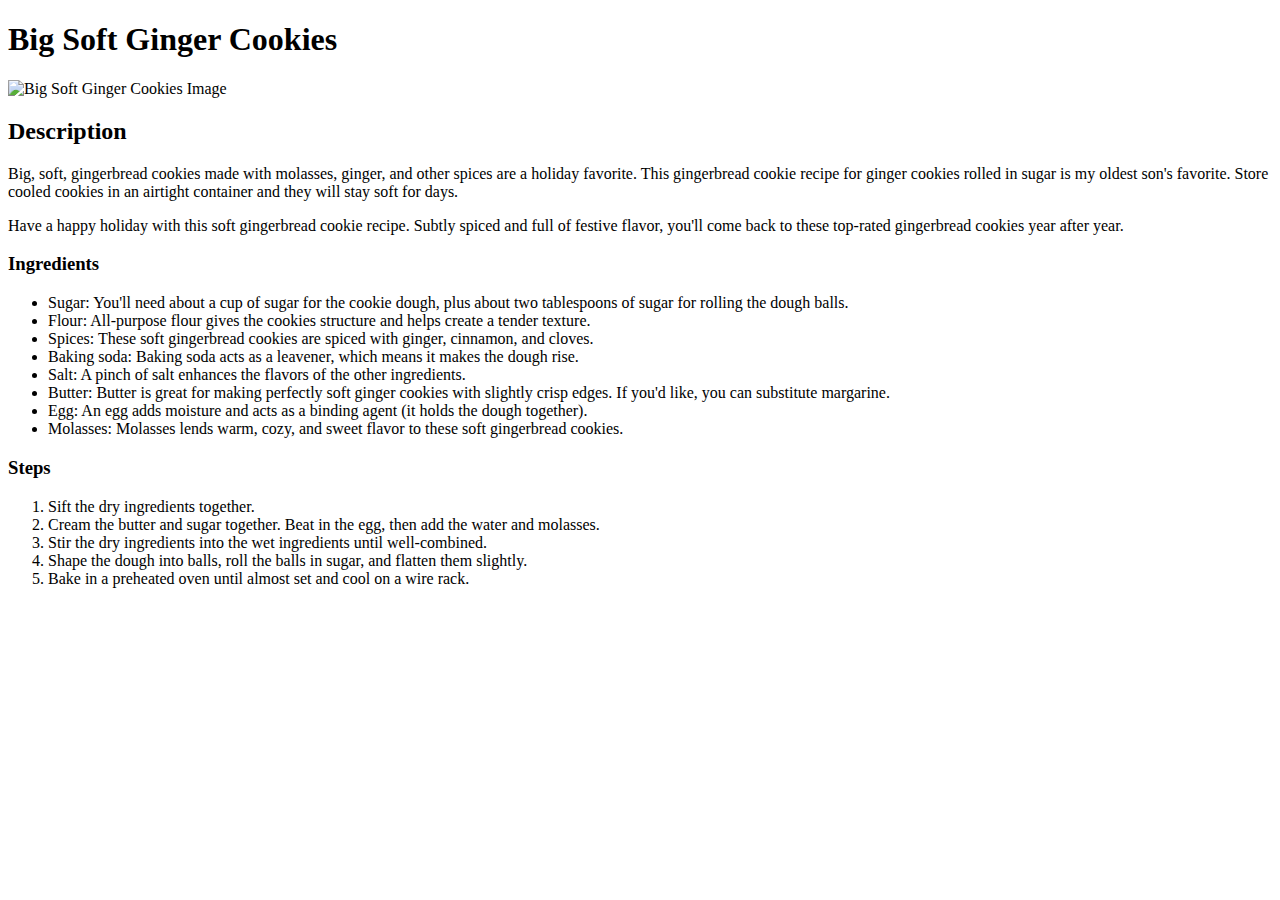
==== recipes/big-soft-ginger-cookies.html @ de0e38b6 "chore: Initialize project with basic structure" ====
<!DOCTYPE html>
<html lang="en">

<head>
    <meta charset="UTF-8">
    <meta name="viewport" content="width=device-width, initial-scale=1.0">
    <title>Recipes | Big Soft Ginger Cookies</title>
</head>

<body>
    <h1>Big Soft Ginger Cookies</h1>
    <img src="https://imagesvc.meredithcorp.io/v3/mm/image?url=https%3A%2F%2Fstatic.onecms.io%2Fwp-content%2Fuploads%2Fsites%2F43%2F2022%2F08%2F15%2F17165_Big-Soft-Ginger-Cookies_ZAKIAH_4574068_original-1x1-1.jpg&q=60&c=sc&poi=auto&orient=true&h=512"
        alt="Big Soft Ginger Cookies Image" width="350">
    <h2>Description</h2>
    <p>Big, soft, gingerbread cookies made with molasses, ginger, and other spices are a holiday favorite. This
        gingerbread cookie recipe for ginger cookies rolled in sugar is my oldest son's favorite. Store cooled cookies
        in an airtight container and they will stay soft for days.
    </p>
    <p>Have a happy holiday with this soft gingerbread cookie recipe. Subtly spiced and full of festive flavor, you'll
        come back to these top-rated gingerbread cookies year after year.
    </p>
    <h3>Ingredients</h3>
    <ul>
        <li>Sugar: You'll need about a cup of sugar for the cookie dough, plus about two tablespoons of sugar for
            rolling the dough balls.</li>
        <li>Flour: All-purpose flour gives the cookies structure and helps create a tender texture.</li>
        <li>Spices: These soft gingerbread cookies are spiced with ginger, cinnamon, and cloves.</li>
        <li>Baking soda: Baking soda acts as a leavener, which means it makes the dough rise.</li>
        <li>Salt: A pinch of salt enhances the flavors of the other ingredients.</li>
        <li>Butter: Butter is great for making perfectly soft ginger cookies with slightly crisp edges. If you'd like,
            you can substitute margarine.</li>
        <li>Egg: An egg adds moisture and acts as a binding agent (it holds the dough together).</li>
        <li>Molasses: Molasses lends warm, cozy, and sweet flavor to these soft gingerbread cookies.</li>
    </ul>
    <h3>Steps</h3>
    <ol>
        <li>Sift the dry ingredients together.</li>
        <li>Cream the butter and sugar together. Beat in the egg, then add the water and molasses.</li>
        <li>Stir the dry ingredients into the wet ingredients until well-combined.</li>
        <li>Shape the dough into balls, roll the balls in sugar, and flatten them slightly.</li>
        <li>Bake in a preheated oven until almost set and cool on a wire rack.</li>
    </ol>
</body>

</html>
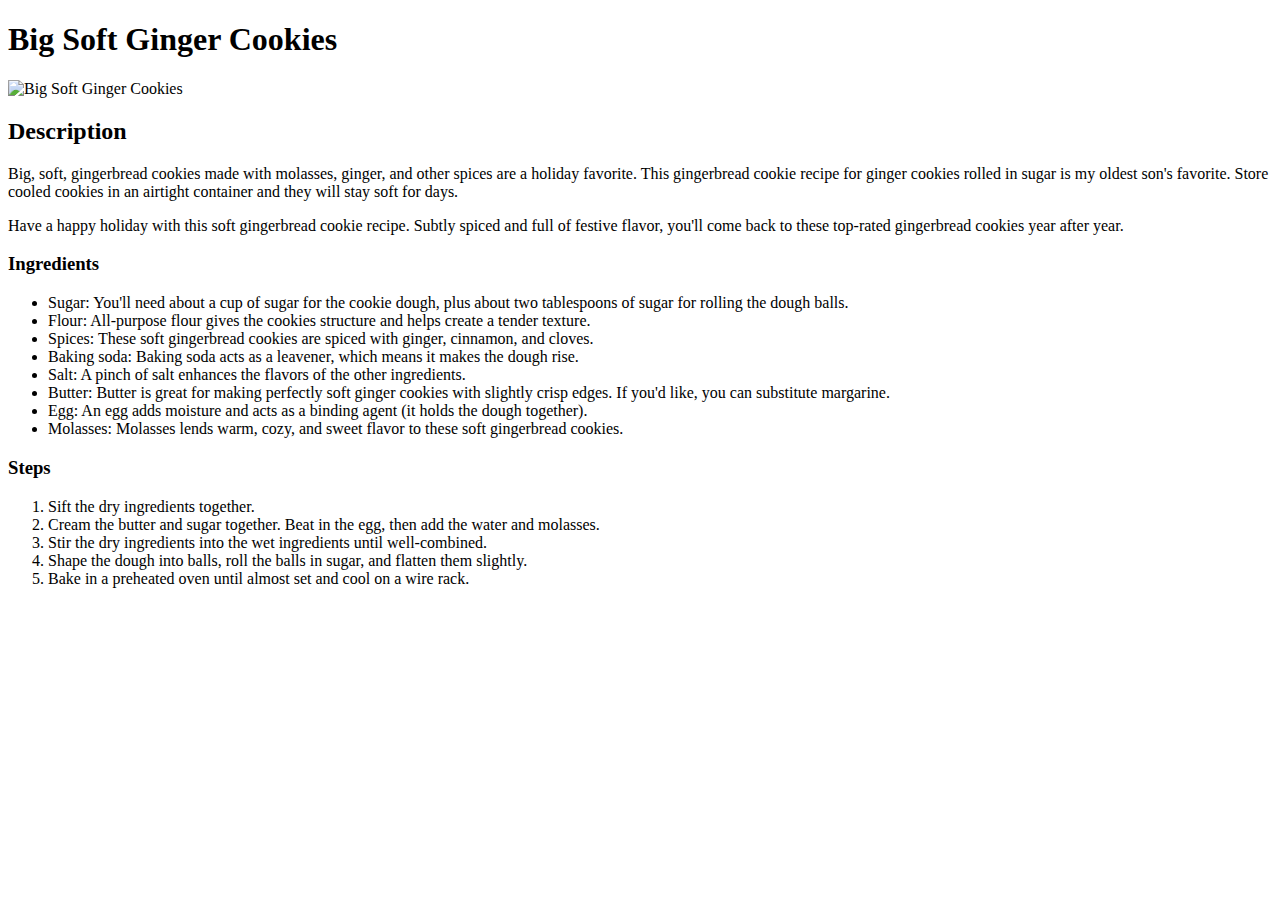
==== commit 9cf8ac76: "Update alt text for recipe image" ====
--- a/recipes/big-soft-ginger-cookies.html
+++ b/recipes/big-soft-ginger-cookies.html
@@ -10,7 +10,7 @@
 <body>
     <h1>Big Soft Ginger Cookies</h1>
     <img src="https://imagesvc.meredithcorp.io/v3/mm/image?url=https%3A%2F%2Fstatic.onecms.io%2Fwp-content%2Fuploads%2Fsites%2F43%2F2022%2F08%2F15%2F17165_Big-Soft-Ginger-Cookies_ZAKIAH_4574068_original-1x1-1.jpg&q=60&c=sc&poi=auto&orient=true&h=512"
-        alt="Big Soft Ginger Cookies Image" width="350">
+        alt="Big Soft Ginger Cookies" width="350">
     <h2>Description</h2>
     <p>Big, soft, gingerbread cookies made with molasses, ginger, and other spices are a holiday favorite. This
         gingerbread cookie recipe for ginger cookies rolled in sugar is my oldest son's favorite. Store cooled cookies
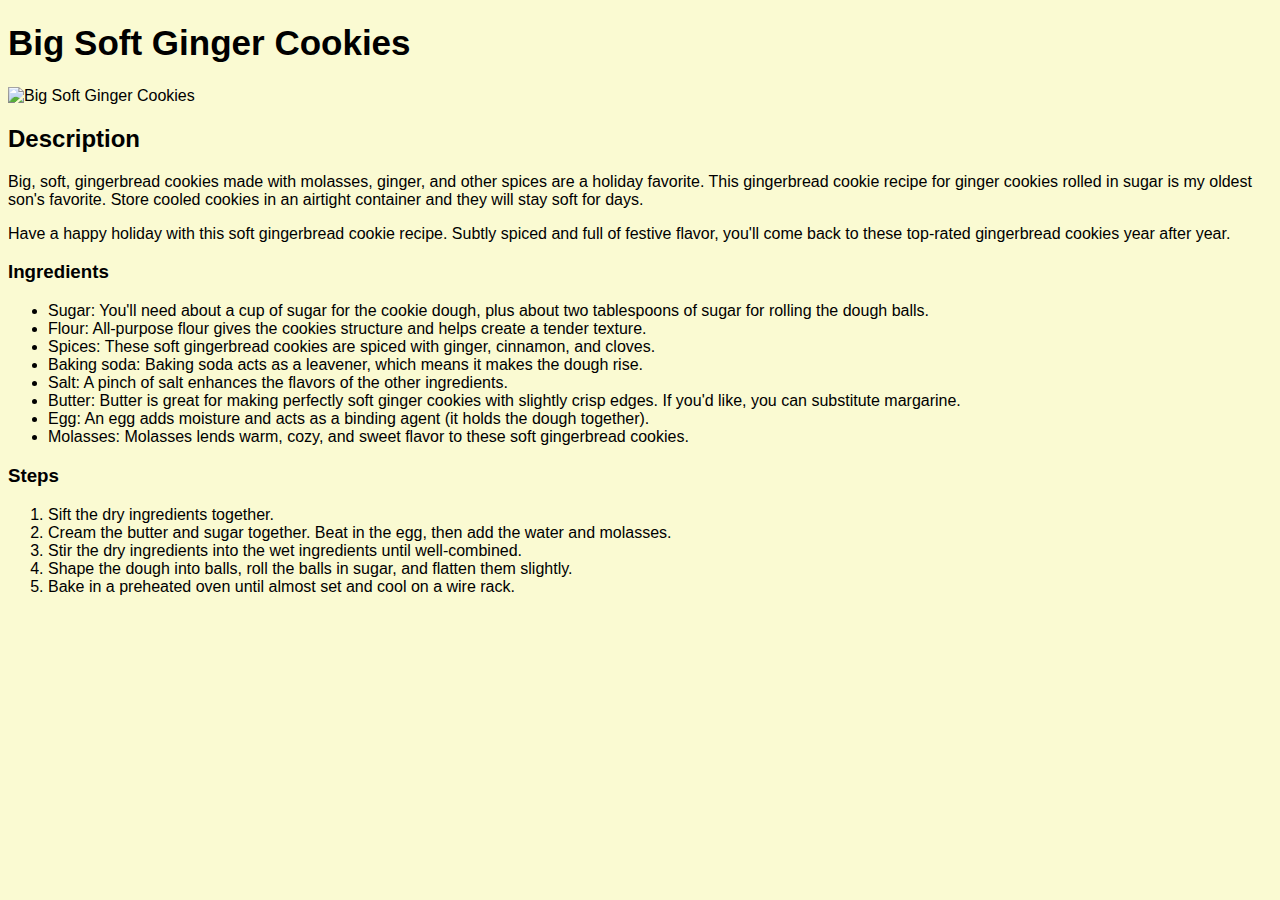
==== commit 912787a8: "Add new CSS file for recipe styling" ====
--- a/recipes/big-soft-ginger-cookies.html
+++ b/recipes/big-soft-ginger-cookies.html
@@ -5,6 +5,7 @@
     <meta charset="UTF-8">
     <meta name="viewport" content="width=device-width, initial-scale=1.0">
     <title>Recipes | Big Soft Ginger Cookies</title>
+    <link rel="stylesheet" href="../css/style.css">
 </head>
 
 <body>
--- a/css/style.css
+++ b/css/style.css
@@ -0,0 +1,12 @@
+body {
+    font-family: "Arial", sans-serif;
+    background-color: lightgoldenrodyellow;
+}
+
+h1 {
+    font-size: 35px;
+}
+
+a {
+    font-size: 16px;
+}